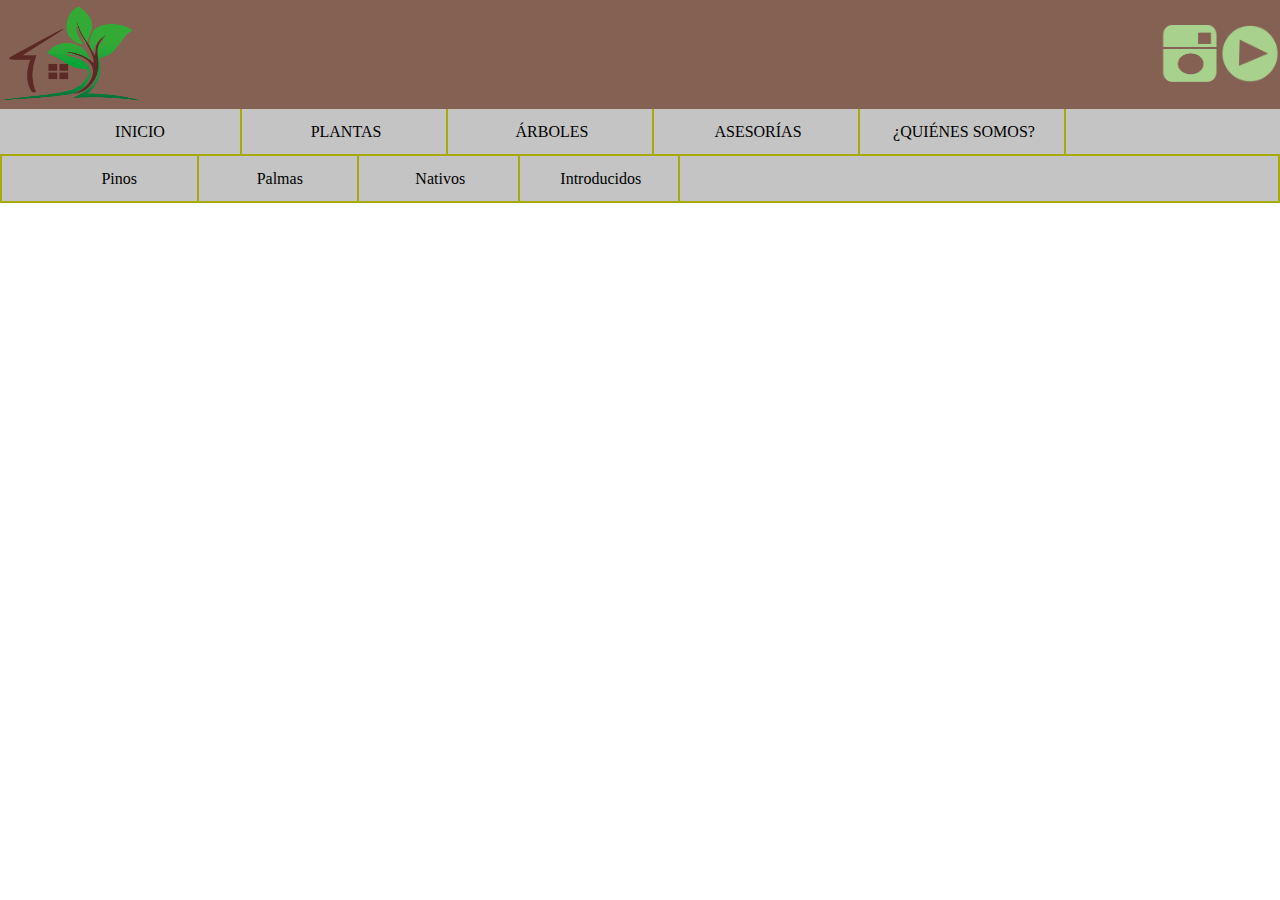
==== arboles.html @ 5435adf5 "Initial commit" ====
<!DOCTYPE html>
<html lang="en">
	<head>
		<meta charset="UTF-8">
		<meta name="viewport" content="width=device-width, initial-scale=1.0">
		<title>Green House</title>
		<link rel="stylesheet" type="text/css" href="css/globalstyles.css">
        <link rel="stylesheet" type="text/css" href="css/pya.css">
        <script src="js/index.js"></script>
	</head>
	<body>
       <div class="container">
            <header class="header">
                <div class="logo"> <img src="images/logo.png"> </div>
                <div class="socialmedia"> <img src="images/ig.PNG"><img src="images/yb.PNG"></div>
            </header>
            <nav class="menu">
                <ul>
                    <li onclick="changeIndex()"> INICIO</li>
                    <li onclick="changePlantas()"> PLANTAS</li>
                    <li onclick="changeArboles()"> ÁRBOLES</li>
                    <li onclick="changeAsesorias()"> ASESORÍAS</li>
                    <li onclick="changeQS()"> ¿QUIÉNES SOMOS?</li>
                </ul>
            </nav>
            <nav class="menuPYA">
                <ul>
                    <li onclick="changeIndex()"> Pinos</li>
                    <li onclick="changePlantas()"> Palmas</li>
                    <li onclick="changeArboles()"> Nativos</li>
                    <li onclick="changeAsesorias()"> Introducidos</li>
                </ul>
            </nav>

        </div>
      <script src="js/pya.js"></script>
   </body>
</html>
---- css/globalstyles.css ----
*{
    margin: 0px;
}
.header{
    background: #856154;
}
.menu{
    background: #C4C4C4;
}
.menu li {
    display: inline-block;
    max-width: 200px;
    width: 100%;
    line-height:45px;
    text-align: center;
    border-right:2px solid #A7AA0B;
}
.menu li:hover{
    background: #A9D18E;
} 
.pH{
    background-image: url(/images/fondohome3.jpg);
    height: 100vh;
    width:100%;
    background-position: center;
    background-repeat: no-repeat;
    background-size: cover;
    text-align: right;
}
.header{
    display: flex;
    justify-content: space-between;
}
.logo img{
    width: 140px;
    height: 105px;
}
.socialmedia img{
    width: 60px;
    height: 60px;
    padding-top: 20%;
}
---- css/pya.css ----
.menuPYA{
    background: #C4C4C4;
    border:2px solid #A7AA0B;
}
.menuPYA li {
    display: inline-block;
    max-width: 154.5px;
    width: 100%;
    line-height:45px;
    text-align: center;
    border-right:2px solid #A7AA0B;

}
.menuPYA li:hover{
    background: #A9D18E;
}
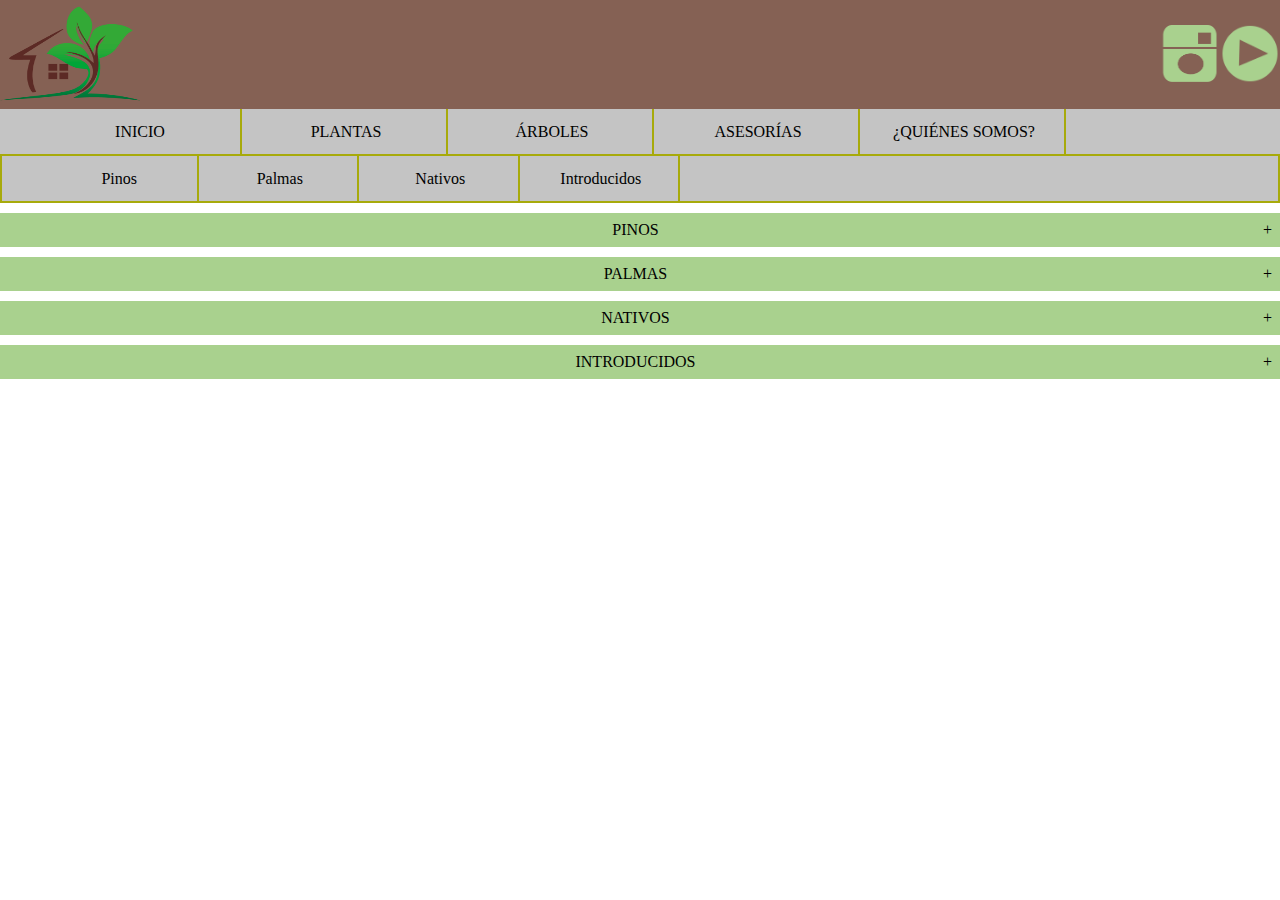
==== commit 1a02d8b6: "Initialized tree and plant pages" ====
--- a/arboles.html
+++ b/arboles.html
@@ -12,7 +12,7 @@
        <div class="container">
             <header class="header">
                 <div class="logo"> <img src="images/logo.png"> </div>
-                <div class="socialmedia"> <img src="images/ig.PNG"><img src="images/yb.PNG"></div>
+                <div class="socialmedia"> <img src="images/ig.PNG" onclick="goToIg()"><img src="images/yb.PNG" onclick="goToYb()"></div>
             </header>
             <nav class="menu">
                 <ul>
@@ -24,14 +24,42 @@
                 </ul>
             </nav>
             <nav class="menuPYA">
-                <ul>
-                    <li onclick="changeIndex()"> Pinos</li>
-                    <li onclick="changePlantas()"> Palmas</li>
-                    <li onclick="changeArboles()"> Nativos</li>
-                    <li onclick="changeAsesorias()"> Introducidos</li>
+                <ul> <!--BOTONES NO FUNCIONALES AÚN-->
+                    <li> Pinos</li>
+                    <li> Palmas</li>
+                    <li> Nativos</li>
+                    <li> Introducidos</li>
                 </ul>
             </nav>
 
+            <div class="main-container">
+                <div class="list-container">
+                    <div class="item">
+                        <p class="btn-item">PINOS</p>
+                        <div class="item-content" id="pinos" >
+                            Lorem ipsum dolor sit amet, consectetur adipisicing elit. Non reiciendis iure, aliquid est quae animi vero odit magnam pariatur nostrum! Labore delectus ipsam aperiam dolores quis praesentium quo neque architecto.
+                        </div>
+                    </div>
+                    <div class="item">
+                        <p class="btn-item">PALMAS</p>
+                        <div class="item-content">
+                            Lorem ipsum dolor sit amet, consectetur adipisicing elit. Non reiciendis iure, aliquid est quae animi vero odit magnam pariatur nostrum! Labore delectus ipsam aperiam dolores quis praesentium quo neque architecto.
+                        </div>
+                    </div>
+                    <div class="item">
+                        <p class="btn-item">NATIVOS</p>
+                        <div class="item-content">
+                            Lorem ipsum dolor sit amet, consectetur adipisicing elit. Non reiciendis iure, aliquid est quae animi vero odit magnam pariatur nostrum! Labore delectus ipsam aperiam dolores quis praesentium quo neque architecto.
+                        </div>
+                    </div>
+                    <div class="item">
+                        <p class="btn-item">INTRODUCIDOS</p>
+                        <div class="item-content">
+                            Lorem ipsum dolor sit amet, consectetur adipisicing elit. Non reiciendis iure, aliquid est quae animi vero odit magnam pariatur nostrum! Labore delectus ipsam aperiam dolores quis praesentium quo neque architecto.
+                        </div>
+                    </div>
+                </div>
+            </div>
         </div>
       <script src="js/pya.js"></script>
    </body>
--- a/css/globalstyles.css
+++ b/css/globalstyles.css
@@ -1,6 +1,7 @@
 *{
     margin: 0px;
 }
+
 .header{
     background: #856154;
 }
@@ -19,7 +20,6 @@
     background: #A9D18E;
 } 
 .pH{
-    background-image: url(/images/fondohome3.jpg);
     height: 100vh;
     width:100%;
     background-position: center;
--- a/css/pya.css
+++ b/css/pya.css
@@ -13,4 +13,47 @@
 }
 .menuPYA li:hover{
     background: #A9D18E;
-} +} 
+
+
+
+
+
+
+
+
+
+.main-container{
+    width: 100%;
+    text-align: center;
+}
+
+.btn-item{
+    background: #A9D18E;
+    display:block;
+    color: black;
+    padding: 8px;
+    border-top: 10px solid white;
+}
+.item-content{
+    background: honeydew;
+    overflow: hidden;
+    max-height: 0px;
+    opacity: 0;
+}
+.active + .item-content{
+    max-height: 50%;
+    padding: 10px;
+    opacity: 1; 
+}
+.btn-item.active{
+    background: #548235;
+}
+.btn-item:after{
+    content: '\002b';
+    float: right;
+}
+.btn-item.active:after{
+    content: '\02212';
+    float: right;
+}